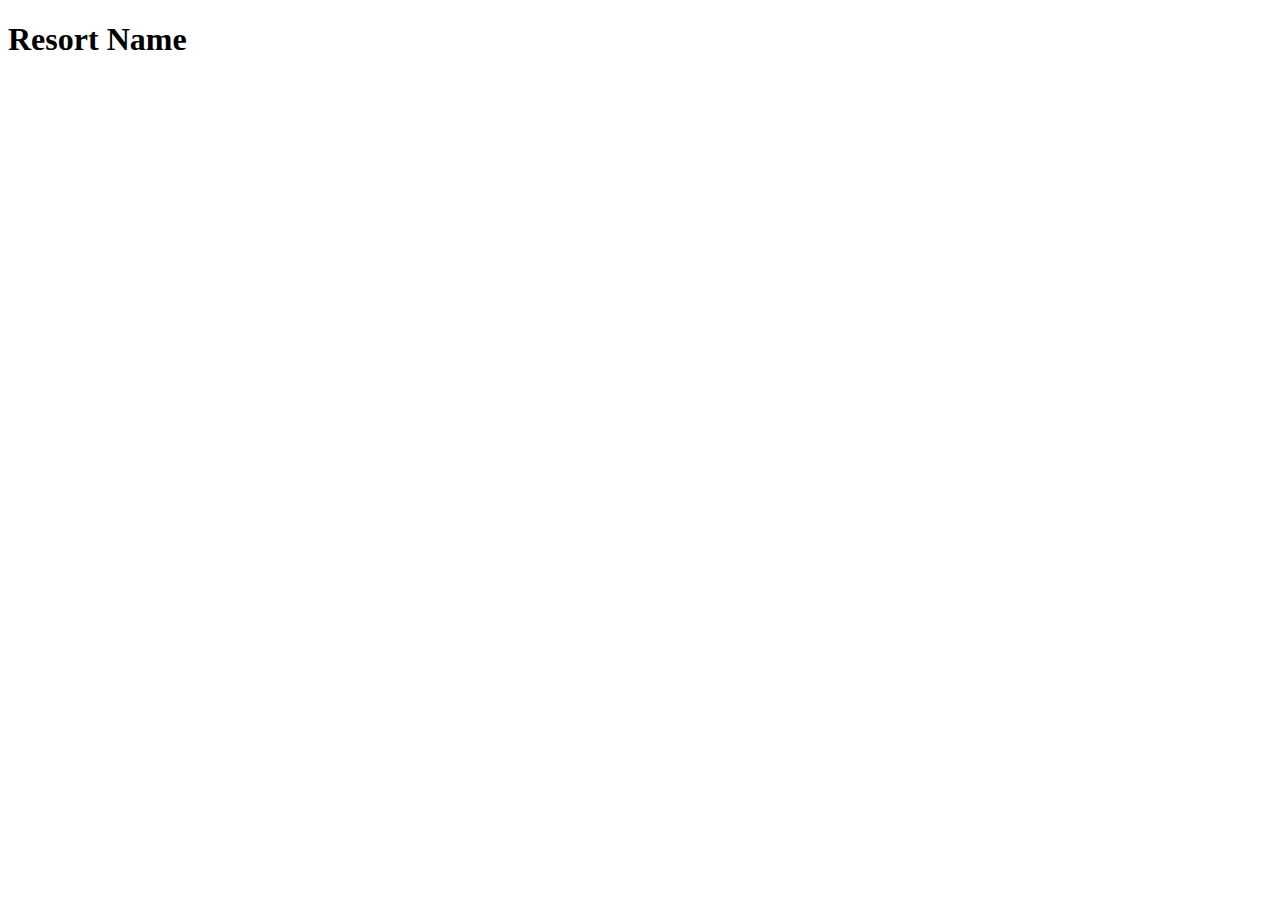
==== index.html @ a5d84234 "add readme and set up the home page's head and css link" ====
<!DOCTYPE html>
<html>
<head>
  <title>This is a practice website for a Resort</title>
  <link href="css/styles.css" rel="stylesheet" type="text/css">
</head>
<body>
  <h1>Resort Name</h1>
</body>
</html>
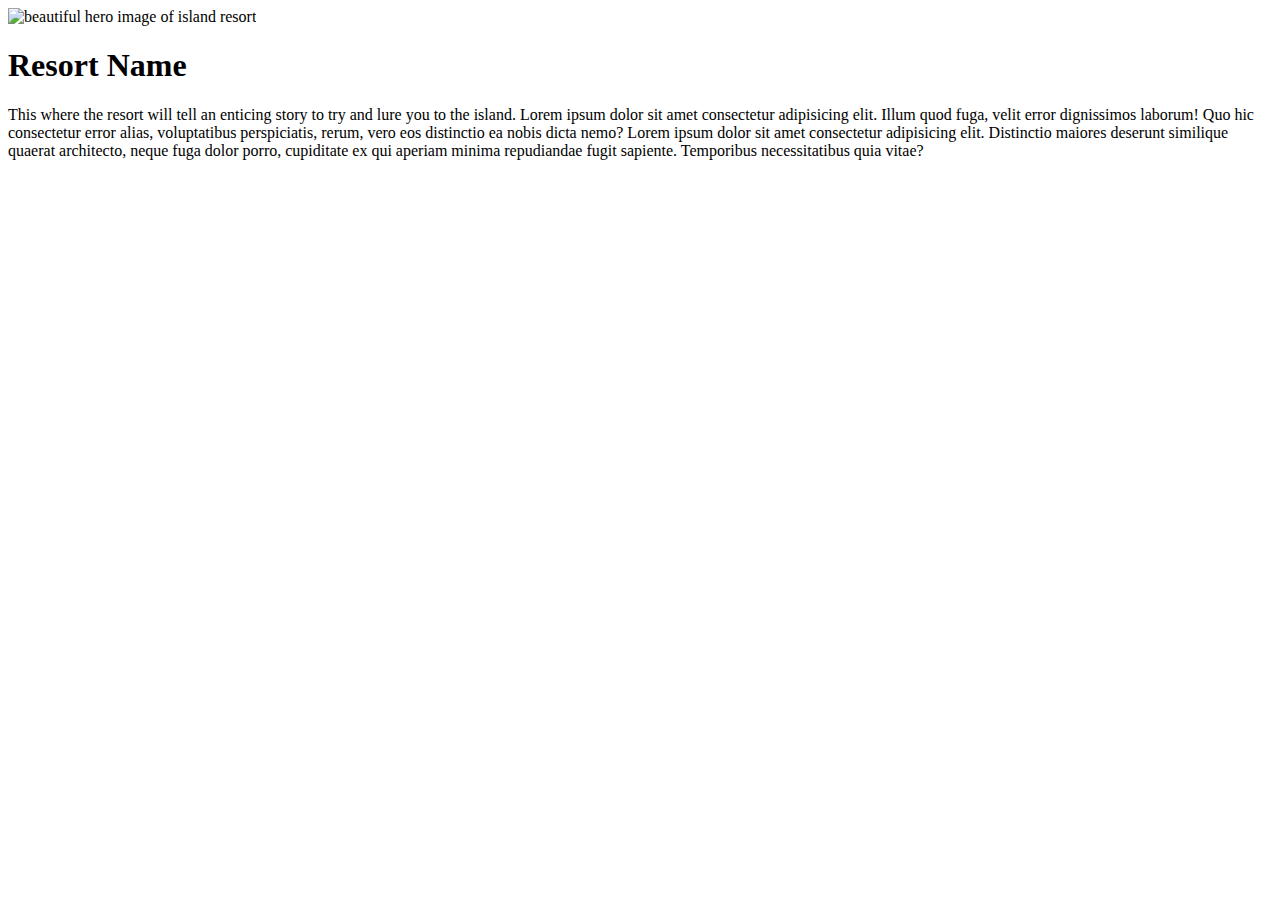
==== commit 9454ab67: "add content to home page" ====
--- a/index.html
+++ b/index.html
@@ -5,6 +5,8 @@
   <link href="css/styles.css" rel="stylesheet" type="text/css">
 </head>
 <body>
+  <img src="hero.jpeg" alt="beautiful hero image of island resort">
   <h1>Resort Name</h1>
+  <p>This where the resort will tell an enticing story to try and lure you to the island. Lorem ipsum dolor sit amet consectetur adipisicing elit. Illum quod fuga, velit error dignissimos laborum! Quo hic consectetur error alias, voluptatibus perspiciatis, rerum, vero eos distinctio ea nobis dicta nemo? Lorem ipsum dolor sit amet consectetur adipisicing elit. Distinctio maiores deserunt similique quaerat architecto, neque fuga dolor porro, cupiditate ex qui aperiam minima repudiandae fugit sapiente. Temporibus necessitatibus quia vitae?</p>
 </body>
 </html>